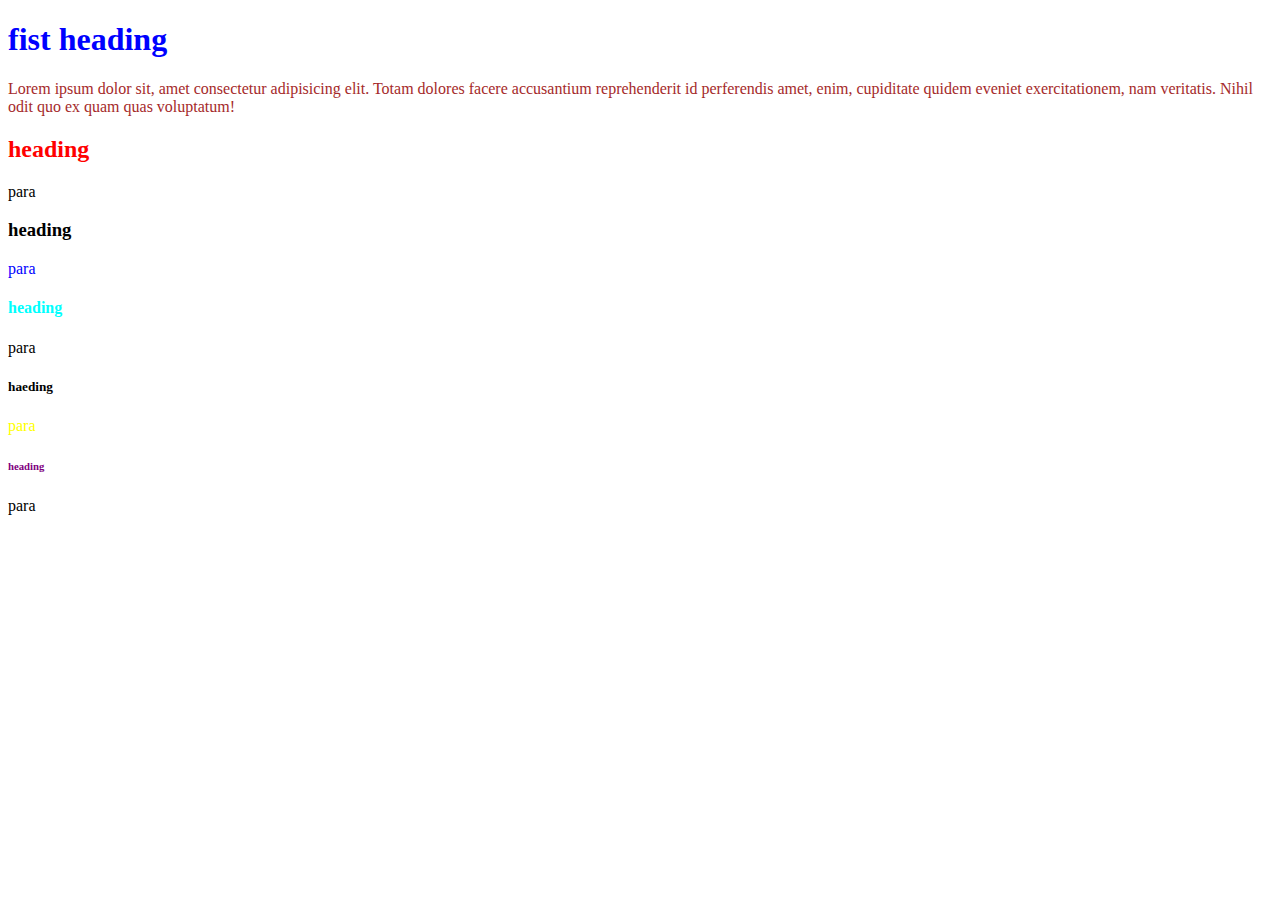
==== adjacent.html @ 6f154815 "update1" ====
<!DOCTYPE html>
<html lang="en">
<head>
  <meta charset="UTF-8">
  <meta name="viewport" content="width=device-width, initial-scale=1.0">
  <title>Document</title>
  <link rel="stylesheet" href="adjacent.css">
</head>
<body>
  <span></span>
  <h1>fist heading</h1>
  <p>Lorem ipsum dolor sit, amet consectetur adipisicing elit. Totam dolores facere accusantium reprehenderit id perferendis amet, enim, cupiditate quidem eveniet exercitationem, nam veritatis. Nihil odit quo ex quam quas voluptatum!</p>
  <h2>heading</h2>
  <p>para</p>
  <h3>heading</h3>
  <p>para</p>
  <h4>heading</h4>
  <p>para</p>
  <h5>haeding</h5>
  <p>para</p>
  <h6>heading</h6>
  <p>para</p>
</body>
</html>
---- adjacent.css ----
h1 + p {
  color: brown;
}

p + h2 {
  color: red;
}

h3 + p {
  color: blue;
}

p + h4 {
  color: aqua;
}

h5 + p {
  color: yellow;
}

p + h6 {
  color: purple;
}

span + h1 {
  color: blue;
}
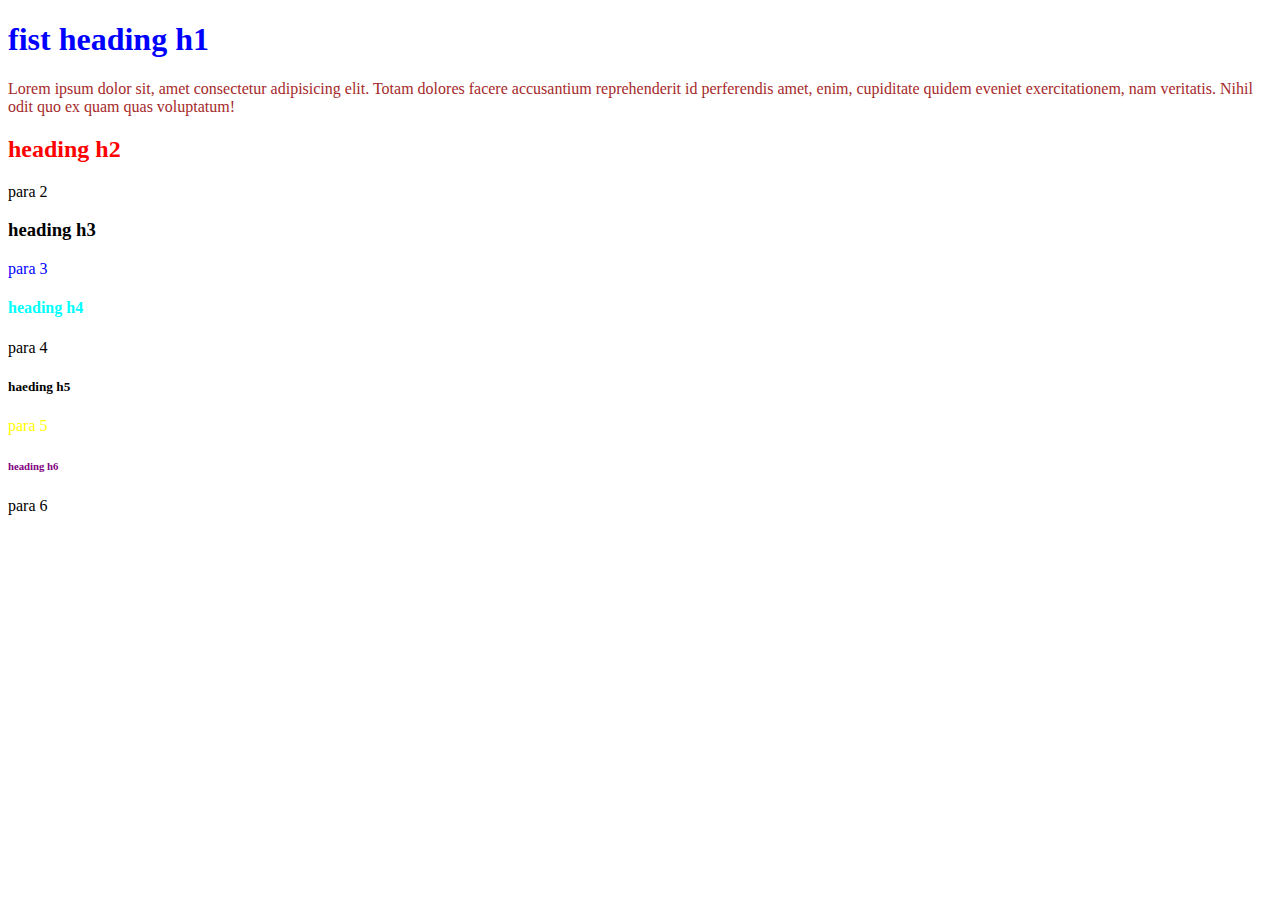
==== commit 37de53df: "version two" ====
--- a/adjacent.html
+++ b/adjacent.html
@@ -4,21 +4,21 @@
   <meta charset="UTF-8">
   <meta name="viewport" content="width=device-width, initial-scale=1.0">
   <title>Document</title>
-  <link rel="stylesheet" href="adjacent.css">
+  <link rel="stylesheet" href="style/adjacent.css">
 </head>
 <body>
   <span></span>
-  <h1>fist heading</h1>
+  <h1>fist heading h1</h1>
   <p>Lorem ipsum dolor sit, amet consectetur adipisicing elit. Totam dolores facere accusantium reprehenderit id perferendis amet, enim, cupiditate quidem eveniet exercitationem, nam veritatis. Nihil odit quo ex quam quas voluptatum!</p>
-  <h2>heading</h2>
-  <p>para</p>
-  <h3>heading</h3>
-  <p>para</p>
-  <h4>heading</h4>
-  <p>para</p>
-  <h5>haeding</h5>
-  <p>para</p>
-  <h6>heading</h6>
-  <p>para</p>
+  <h2>heading h2</h2>
+  <p>para 2</p>
+  <h3>heading h3</h3>
+  <p>para 3</p>
+  <h4>heading h4</h4>
+  <p>para 4</p>
+  <h5>haeding h5</h5>
+  <p>para 5</p>
+  <h6>heading h6</h6>
+  <p>para 6</p>
 </body>
 </html>--- a/style/adjacent.css
+++ b/style/adjacent.css
@@ -0,0 +1,27 @@
+h1 + p {
+  color: brown;
+}
+
+p + h2 {
+  color: red;
+}
+
+h3 + p {
+  color: blue;
+}
+
+p + h4 {
+  color: aqua;
+}
+
+h5 + p {
+  color: yellow;
+}
+
+p + h6 {
+  color: purple;
+}
+
+span + h1 {
+  color: blue;
+}